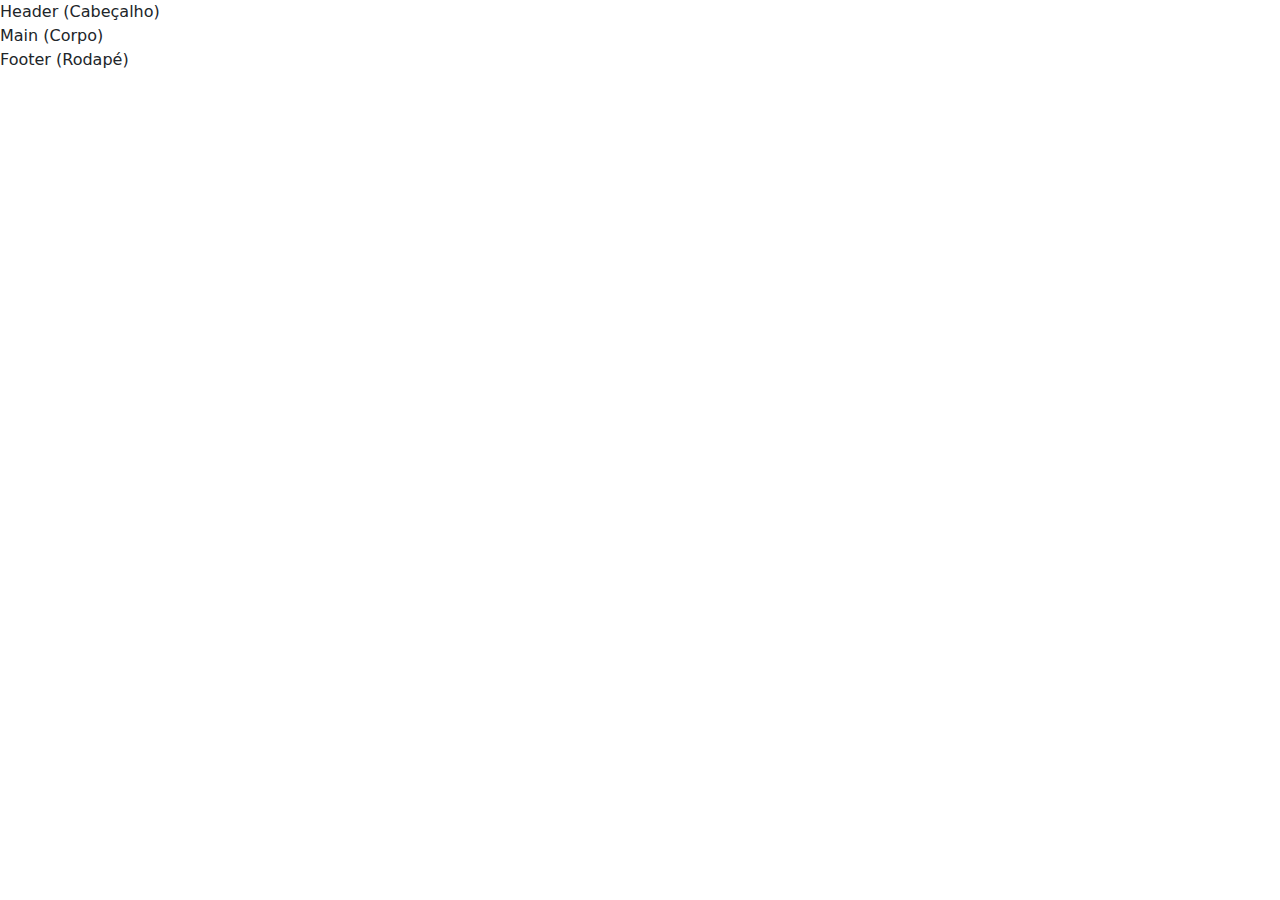
==== index.html @ 0e32b568 "Bootstrap" ====
<!DOCTYPE html="pt-BR">
<html>
    <head>
        <meta charset="UTF-8">
        <title>Título da Página</title>
        <link href="https://cdn.jsdelivr.net/npm/bootstrap@5.3.3/dist/css/bootstrap.min.css" rel="stylesheet" integrity="sha384-QWTKZyjpPEjISv5WaRU9OFeRpok6YctnYmDr5pNlyT2bRjXh0JMhjY6hW+ALEwIH" crossorigin="anonymous">
    </head>
    <body>
        <header>Header (Cabeçalho)</header>
        <main>Main (Corpo)</main>
        <footer>Footer (Rodapé)</footer>
        <script src="https://cdn.jsdelivr.net/npm/bootstrap@5.3.3/dist/js/bootstrap.bundle.min.js" integrity="sha384-YvpcrYf0tY3lHB60NNkmXc5s9fDVZLESaAA55NDzOxhy9GkcIdslK1eN7N6jIeHz" crossorigin="anonymous"></script>
    </body>
</html>
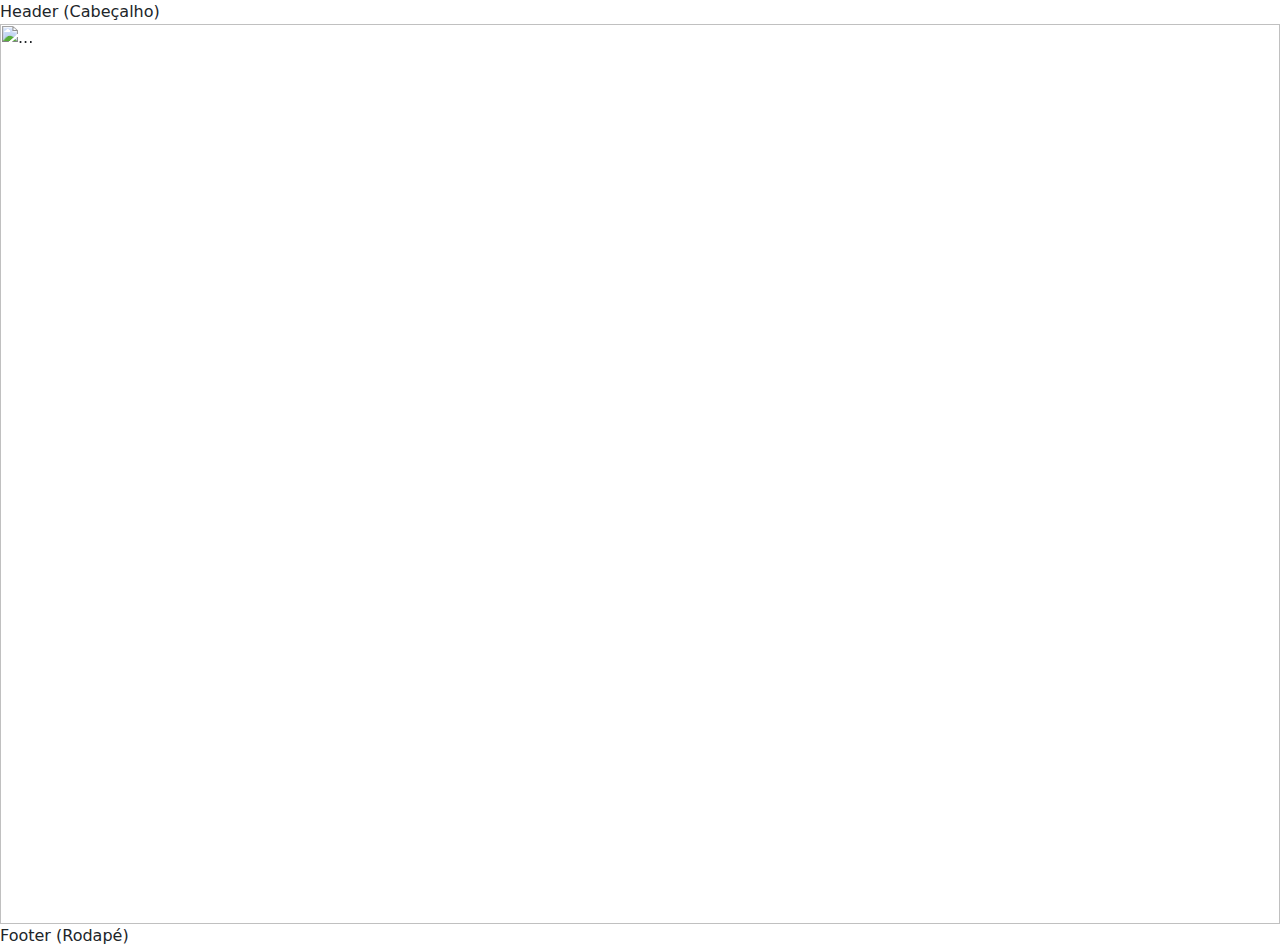
==== commit c3c3c22c: "Bootstrap" ====
--- a/index.html
+++ b/index.html
@@ -7,7 +7,29 @@
     </head>
     <body>
         <header>Header (Cabeçalho)</header>
-        <main>Main (Corpo)</main>
+        <main>
+            <div id="carouselExampleRide" class="carousel slide" data-bs-ride="true">
+                <div class="carousel-inner">
+                  <div class="carousel-item active">
+                    <img src="c:\Users\Alunos\Downloads\png\As branquelas 1.jpg" class="d-block w-100" alt="...">
+                  </div>
+                  <div class="carousel-item">
+                    <img src="c:\Users\Alunos\Downloads\png\As branquelas 2.jpg" class="d-block w-100" alt="...">
+                  </div>
+                  <div class="carousel-item">
+                    <img src="c:\Users\Alunos\Downloads\png\As brasnquelas 3.png" class="d-block w-100" alt="...">
+                  </div>
+                </div>
+                <button class="carousel-control-prev" type="button" data-bs-target="#carouselExampleRide" data-bs-slide="prev">
+                  <span class="carousel-control-prev-icon" aria-hidden="true"></span>
+                  <span class="visually-hidden">Previous</span>
+                </button>
+                <button class="carousel-control-next" type="button" data-bs-target="#carouselExampleRide" data-bs-slide="next">
+                  <span class="carousel-control-next-icon" aria-hidden="true"></span>
+                  <span class="visually-hidden">Next</span>
+                </button>
+              </div>
+        </main>
         <footer>Footer (Rodapé)</footer>
         <script src="https://cdn.jsdelivr.net/npm/bootstrap@5.3.3/dist/js/bootstrap.bundle.min.js" integrity="sha384-YvpcrYf0tY3lHB60NNkmXc5s9fDVZLESaAA55NDzOxhy9GkcIdslK1eN7N6jIeHz" crossorigin="anonymous"></script>
     </body>
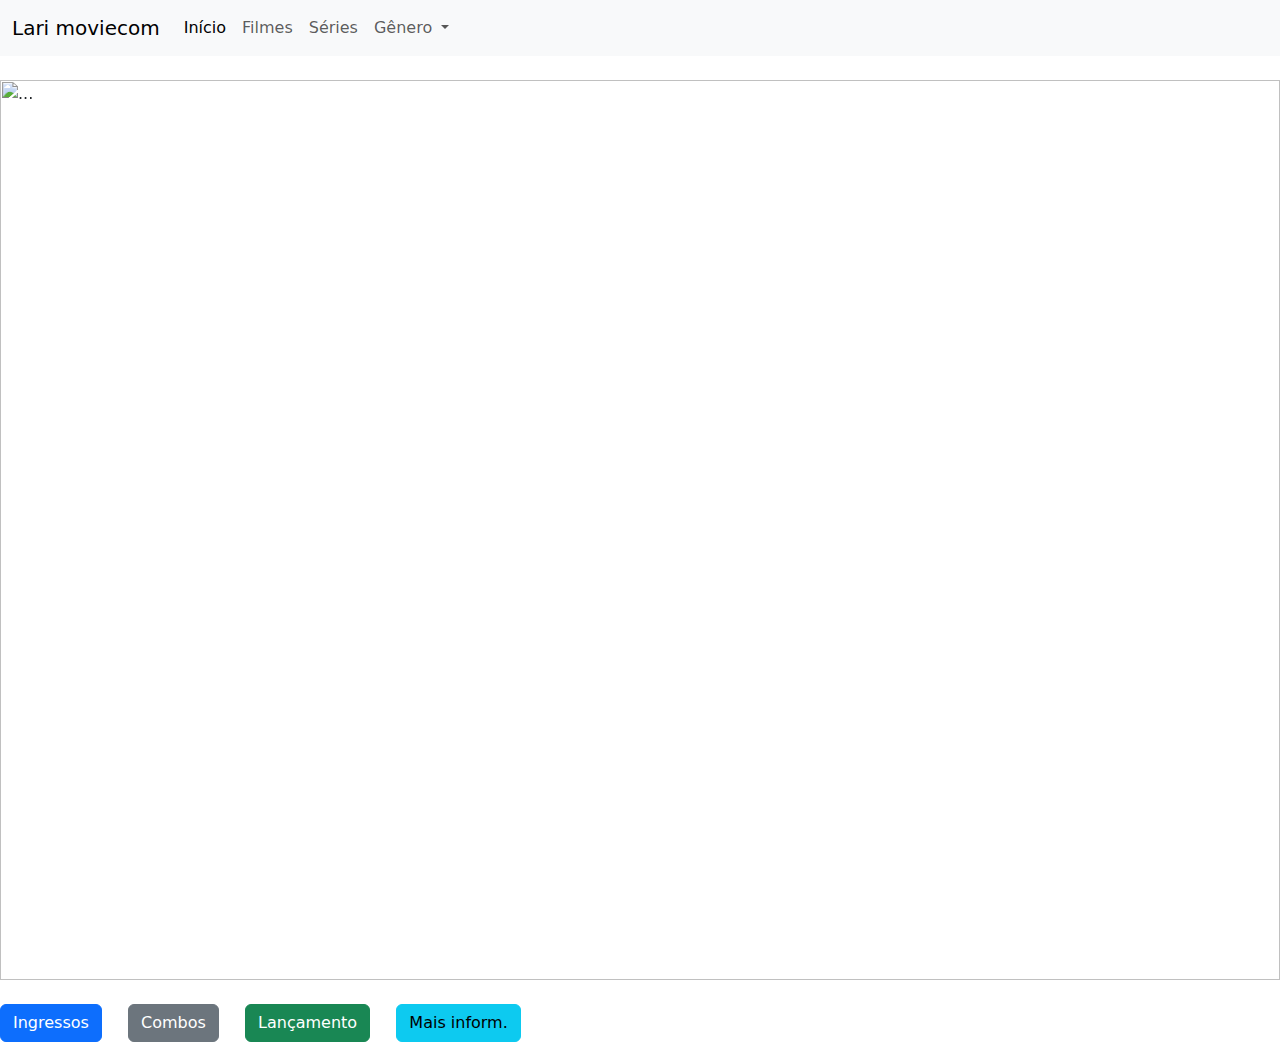
==== commit 6d1cc557: "Bootstrap" ====
--- a/index.html
+++ b/index.html
@@ -6,7 +6,42 @@
         <link href="https://cdn.jsdelivr.net/npm/bootstrap@5.3.3/dist/css/bootstrap.min.css" rel="stylesheet" integrity="sha384-QWTKZyjpPEjISv5WaRU9OFeRpok6YctnYmDr5pNlyT2bRjXh0JMhjY6hW+ALEwIH" crossorigin="anonymous">
     </head>
     <body>
-        <header>Header (Cabeçalho)</header>
+        <header>
+            <nav class="navbar navbar-expand-lg bg-body-tertiary">
+                <div class="container-fluid">
+                  <a class="navbar-brand" href="#">Lari moviecom</a>
+                  <button class="navbar-toggler" type="button" data-bs-toggle="collapse" data-bs-target="#navbarNavDropdown" aria-controls="navbarNavDropdown" aria-expanded="false" aria-label="Toggle navigation">
+                    <span class="navbar-toggler-icon"></span>
+                  </button>
+                  <div class="collapse navbar-collapse" id="navbarNavDropdown">
+                    <ul class="navbar-nav">
+                      <li class="nav-item">
+                        <a class="nav-link active" aria-current="page" href="#">Início</a>
+                      </li>
+                      <li class="nav-item">
+                        <a class="nav-link" href="#">Filmes</a>
+                      </li>
+                      <li class="nav-item">
+                        <a class="nav-link" href="#">Séries</a>
+                      </li>
+                      <li class="nav-item dropdown">
+                        <a class="nav-link dropdown-toggle" href="#" role="button" data-bs-toggle="dropdown" aria-expanded="false">
+                          Gênero
+                        </a>
+                        <ul class="dropdown-menu">
+                          <li><a class="dropdown-item" href="#">Ação</a></li>
+                          <li><a class="dropdown-item" href="#">Comédia</a></li>
+                          <li><a class="dropdown-item" href="#">Romance</a></li>
+                        </ul>
+                      </li>
+                    </ul>
+                  </div>
+                </div>
+              </nav>
+              <div class="container-fluid">
+                &emsp;
+              </div>
+        </header>
         <main>
             <div id="carouselExampleRide" class="carousel slide" data-bs-ride="true">
                 <div class="carousel-inner">
@@ -30,7 +65,19 @@
                 </button>
               </div>
         </main>
-        <footer>Footer (Rodapé)</footer>
+        <footer>
+            <div class="container-fluid">
+                &emsp;
+              </div>
+            <button type="button" class="btn btn-primary">Ingressos</button>
+            &emsp;
+            <button type="button" class="btn btn-secondary">Combos</button>
+            &emsp;
+            <button type="button" class="btn btn-success">Lançamento</button>
+            &emsp;
+            <button type="button" class="btn btn-info">Mais inform.</button>
+            
+        </footer>
         <script src="https://cdn.jsdelivr.net/npm/bootstrap@5.3.3/dist/js/bootstrap.bundle.min.js" integrity="sha384-YvpcrYf0tY3lHB60NNkmXc5s9fDVZLESaAA55NDzOxhy9GkcIdslK1eN7N6jIeHz" crossorigin="anonymous"></script>
     </body>
 </html>
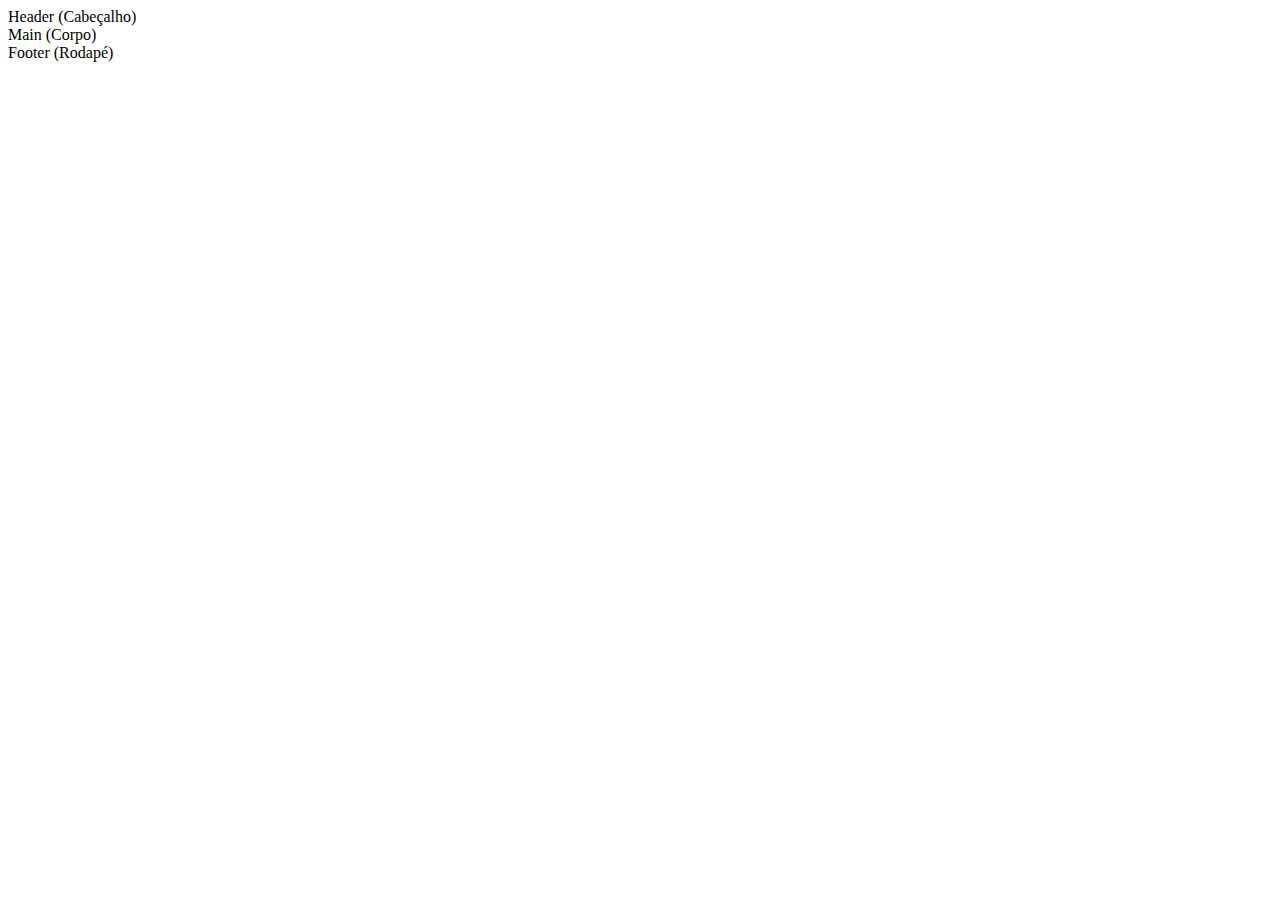
==== commit 962ed543: "Cinema" ====
--- a/index.html
+++ b/index.html
@@ -1,85 +1,13 @@
-<!DOCTYPE html="pt-BR">
-<html>
-    <head>
-        <meta charset="UTF-8">
-        <title>Título da Página</title>
-        <link href="https://cdn.jsdelivr.net/npm/bootstrap@5.3.3/dist/css/bootstrap.min.css" rel="stylesheet" integrity="sha384-QWTKZyjpPEjISv5WaRU9OFeRpok6YctnYmDr5pNlyT2bRjXh0JMhjY6hW+ALEwIH" crossorigin="anonymous">
-    </head>
-    <body>
-        <header>
-            <nav class="navbar navbar-expand-lg bg-body-tertiary">
-                <div class="container-fluid">
-                  <a class="navbar-brand" href="#">Lari moviecom</a>
-                  <button class="navbar-toggler" type="button" data-bs-toggle="collapse" data-bs-target="#navbarNavDropdown" aria-controls="navbarNavDropdown" aria-expanded="false" aria-label="Toggle navigation">
-                    <span class="navbar-toggler-icon"></span>
-                  </button>
-                  <div class="collapse navbar-collapse" id="navbarNavDropdown">
-                    <ul class="navbar-nav">
-                      <li class="nav-item">
-                        <a class="nav-link active" aria-current="page" href="#">Início</a>
-                      </li>
-                      <li class="nav-item">
-                        <a class="nav-link" href="#">Filmes</a>
-                      </li>
-                      <li class="nav-item">
-                        <a class="nav-link" href="#">Séries</a>
-                      </li>
-                      <li class="nav-item dropdown">
-                        <a class="nav-link dropdown-toggle" href="#" role="button" data-bs-toggle="dropdown" aria-expanded="false">
-                          Gênero
-                        </a>
-                        <ul class="dropdown-menu">
-                          <li><a class="dropdown-item" href="#">Ação</a></li>
-                          <li><a class="dropdown-item" href="#">Comédia</a></li>
-                          <li><a class="dropdown-item" href="#">Romance</a></li>
-                        </ul>
-                      </li>
-                    </ul>
-                  </div>
-                </div>
-              </nav>
-              <div class="container-fluid">
-                &emsp;
-              </div>
-        </header>
-        <main>
-            <div id="carouselExampleRide" class="carousel slide" data-bs-ride="true">
-                <div class="carousel-inner">
-                  <div class="carousel-item active">
-                    <img src="c:\Users\Alunos\Downloads\png\As branquelas 1.jpg" class="d-block w-100" alt="...">
-                  </div>
-                  <div class="carousel-item">
-                    <img src="c:\Users\Alunos\Downloads\png\As branquelas 2.jpg" class="d-block w-100" alt="...">
-                  </div>
-                  <div class="carousel-item">
-                    <img src="c:\Users\Alunos\Downloads\png\As brasnquelas 3.png" class="d-block w-100" alt="...">
-                  </div>
-                </div>
-                <button class="carousel-control-prev" type="button" data-bs-target="#carouselExampleRide" data-bs-slide="prev">
-                  <span class="carousel-control-prev-icon" aria-hidden="true"></span>
-                  <span class="visually-hidden">Previous</span>
-                </button>
-                <button class="carousel-control-next" type="button" data-bs-target="#carouselExampleRide" data-bs-slide="next">
-                  <span class="carousel-control-next-icon" aria-hidden="true"></span>
-                  <span class="visually-hidden">Next</span>
-                </button>
-              </div>
-        </main>
-        <footer>
-            <div class="container-fluid">
-                &emsp;
-              </div>
-            <button type="button" class="btn btn-primary">Ingressos</button>
-            &emsp;
-            <button type="button" class="btn btn-secondary">Combos</button>
-            &emsp;
-            <button type="button" class="btn btn-success">Lançamento</button>
-            &emsp;
-            <button type="button" class="btn btn-info">Mais inform.</button>
-            
-        </footer>
-        <script src="https://cdn.jsdelivr.net/npm/bootstrap@5.3.3/dist/js/bootstrap.bundle.min.js" integrity="sha384-YvpcrYf0tY3lHB60NNkmXc5s9fDVZLESaAA55NDzOxhy9GkcIdslK1eN7N6jIeHz" crossorigin="anonymous"></script>
-    </body>
-</html>
-
-
+<DOCTYPE html="pt-BR">
+    <html>
+        <head>
+            <meta charset="UTF-8">
+            <title>Título da Página</title>
+            <link rel="stylesheet" href="css/style.css">
+        </head>
+        <body>
+            <header>Header (Cabeçalho)</header>
+            <main>Main (Corpo)</main>
+            <footer>Footer (Rodapé)</footer>
+        </body>
+    </html>